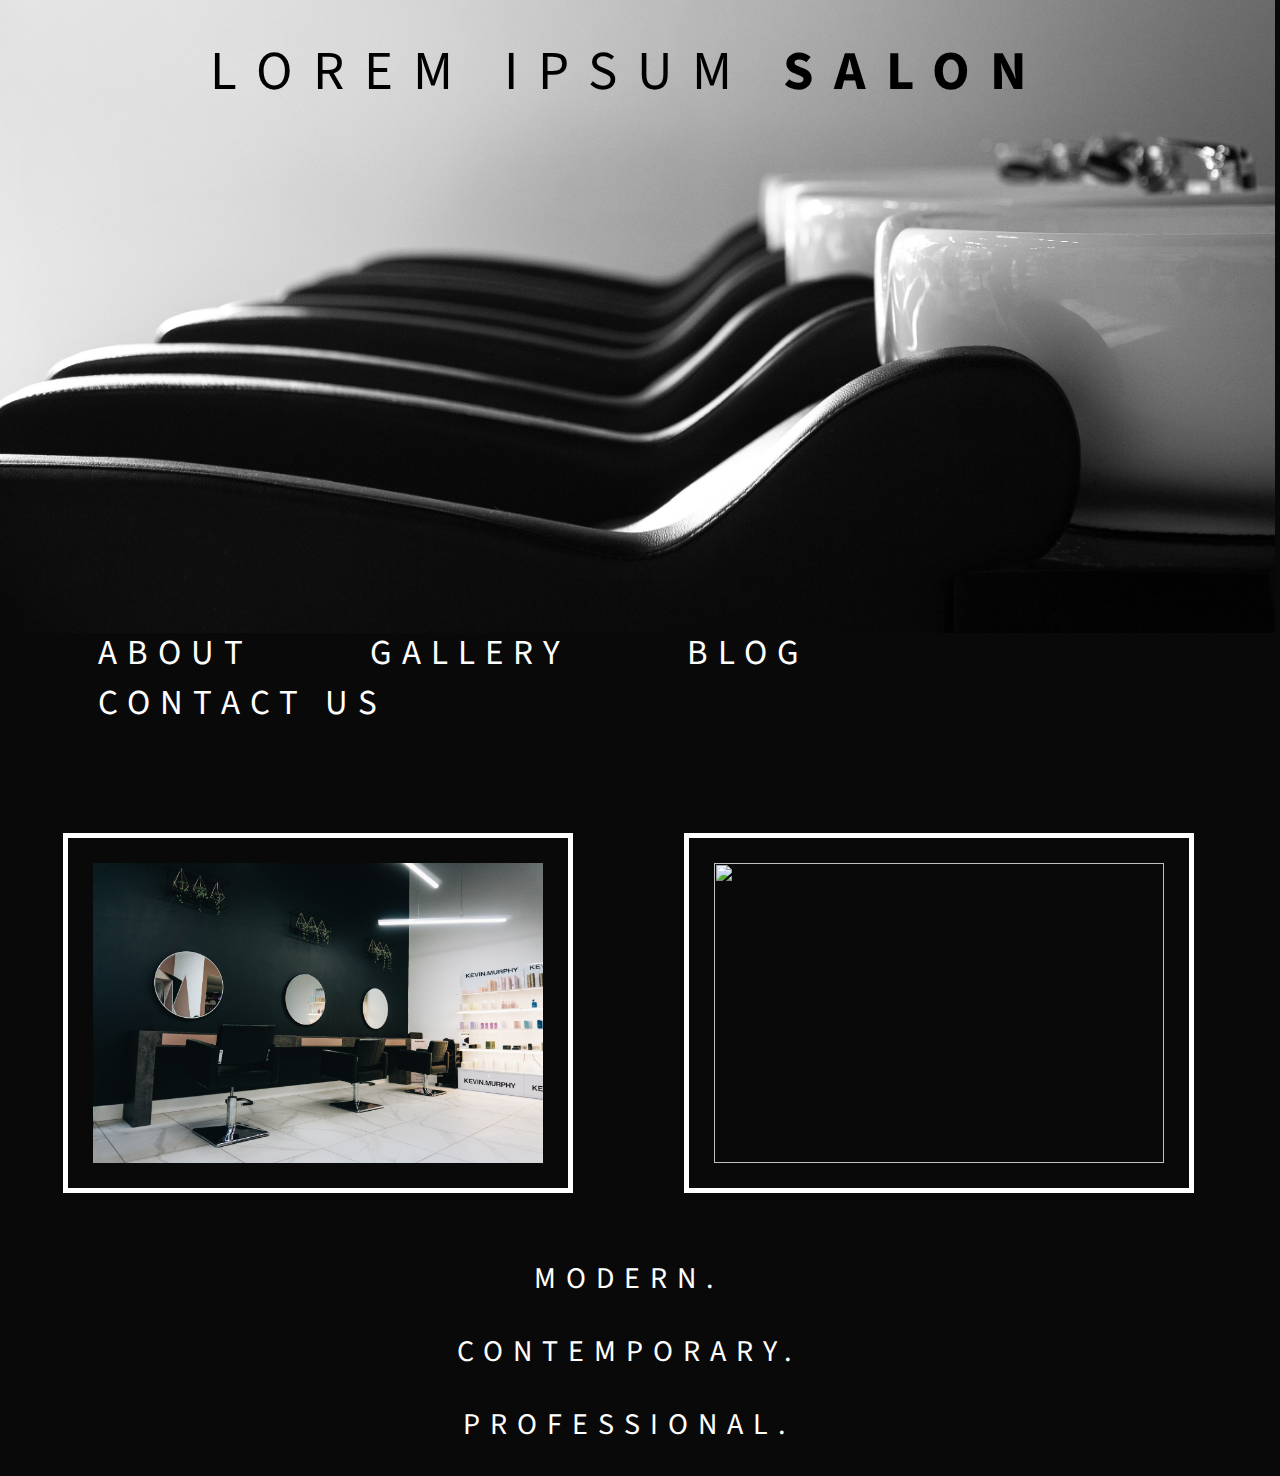
==== index.html @ a45717ce "started salon landing page" ====
<!DOCTYPE html>
<html lang="en">
<head>
    <meta charset="UTF-8">
    <meta http-equiv="X-UA-Compatible" content="IE=edge">
    <meta name="viewport" content="width=device-width, initial-scale=1.0">
    <link rel="stylesheet" href="style.css">
    <link href="https://fonts.googleapis.com/css2?family=Source+Sans+Pro:wght@200&display=swap" rel="stylesheet">
    <title>Document</title>
</head>
<body>
    <header>
        <div class="name">LOREM IPSUM <span>SALON</span></div>
    </header>

    <nav>
        <ul>
            <li><a href="#">ABOUT</a></li>
            <li><a href="#">GALLERY</a></li>
            <li><a href="#">BLOG</a></li>
            <li><a href="#">CONTACT US</a></li>
        </ul>
    </nav>

    <main>
        <div class="info">
            <img src="salon2.jpg" class="salon-inside">
            </div>
            <div class="info">
            <img src="salon1.jpg" class="salon-inside">
            </div>
    </main>

    <div class="tag-line">
    <p>MODERN.</p>
    <p>CONTEMPORARY.</p>
    <p>PROFESSIONAL.</p>
    </div>


</body>
</html>
---- style.css ----
body {
    width: fit-content;
    background-color: rgb(9, 9, 9);
}

header {
    background-image: url(salonheader2.jpg);
    background-size: cover;
    background-position: center;
    text-align: center;
    height: 650px;
    margin: -25px;
}

.name {
    font-family: 'Source Sans Pro', sans-serif;
    font-size: 55px;
    padding-top: 50px;
    letter-spacing: 20px;
}

span {
    font-weight: bolder;
}

nav {
    display: flex;
    align-items: center;
    justify-content: center;
    font-family: 'Source Sans Pro', sans-serif;
    font-size: 35px;
    letter-spacing: 10px;
    color: white;
    margin-top: -40px;
    margin-right: 30px;
  }
  
nav ul li {
    display: inline-block;
    margin: 0px 50px 0px 50px;
  }
  
nav ul li a {
    text-decoration: none;
    color: white;
  }
  
nav ul li a:hover {
    color: lightgrey;
  }

main {
    display: grid;
    grid-template-columns: 50% 50%;
    grid-template-rows: 100%;
    padding-bottom: 10px;
}

.info {
  margin: 100px 0px 50px 0px;
  text-align: center;
}

.salon-inside {
  width: 450px;
  height: 300px;
  outline: 5px solid white;
  outline-offset: 25px;
}

.tag-line {
  font-family: 'Source Sans Pro', sans-serif;
  font-size: 30px;
  letter-spacing: 10px;
  color: white;
  text-align: center;
}



@media (max-width: 991px) {
  main {
  grid-template-columns: 100%;
  grid-template-rows: 50% 50%;
  }
}

@media (min-width: 992px) {
  body {
    width: 97vw;
  }
  
  main {
  grid-template-columns: 50% 50%;
  grid-template-rows: 100%;
  }
}
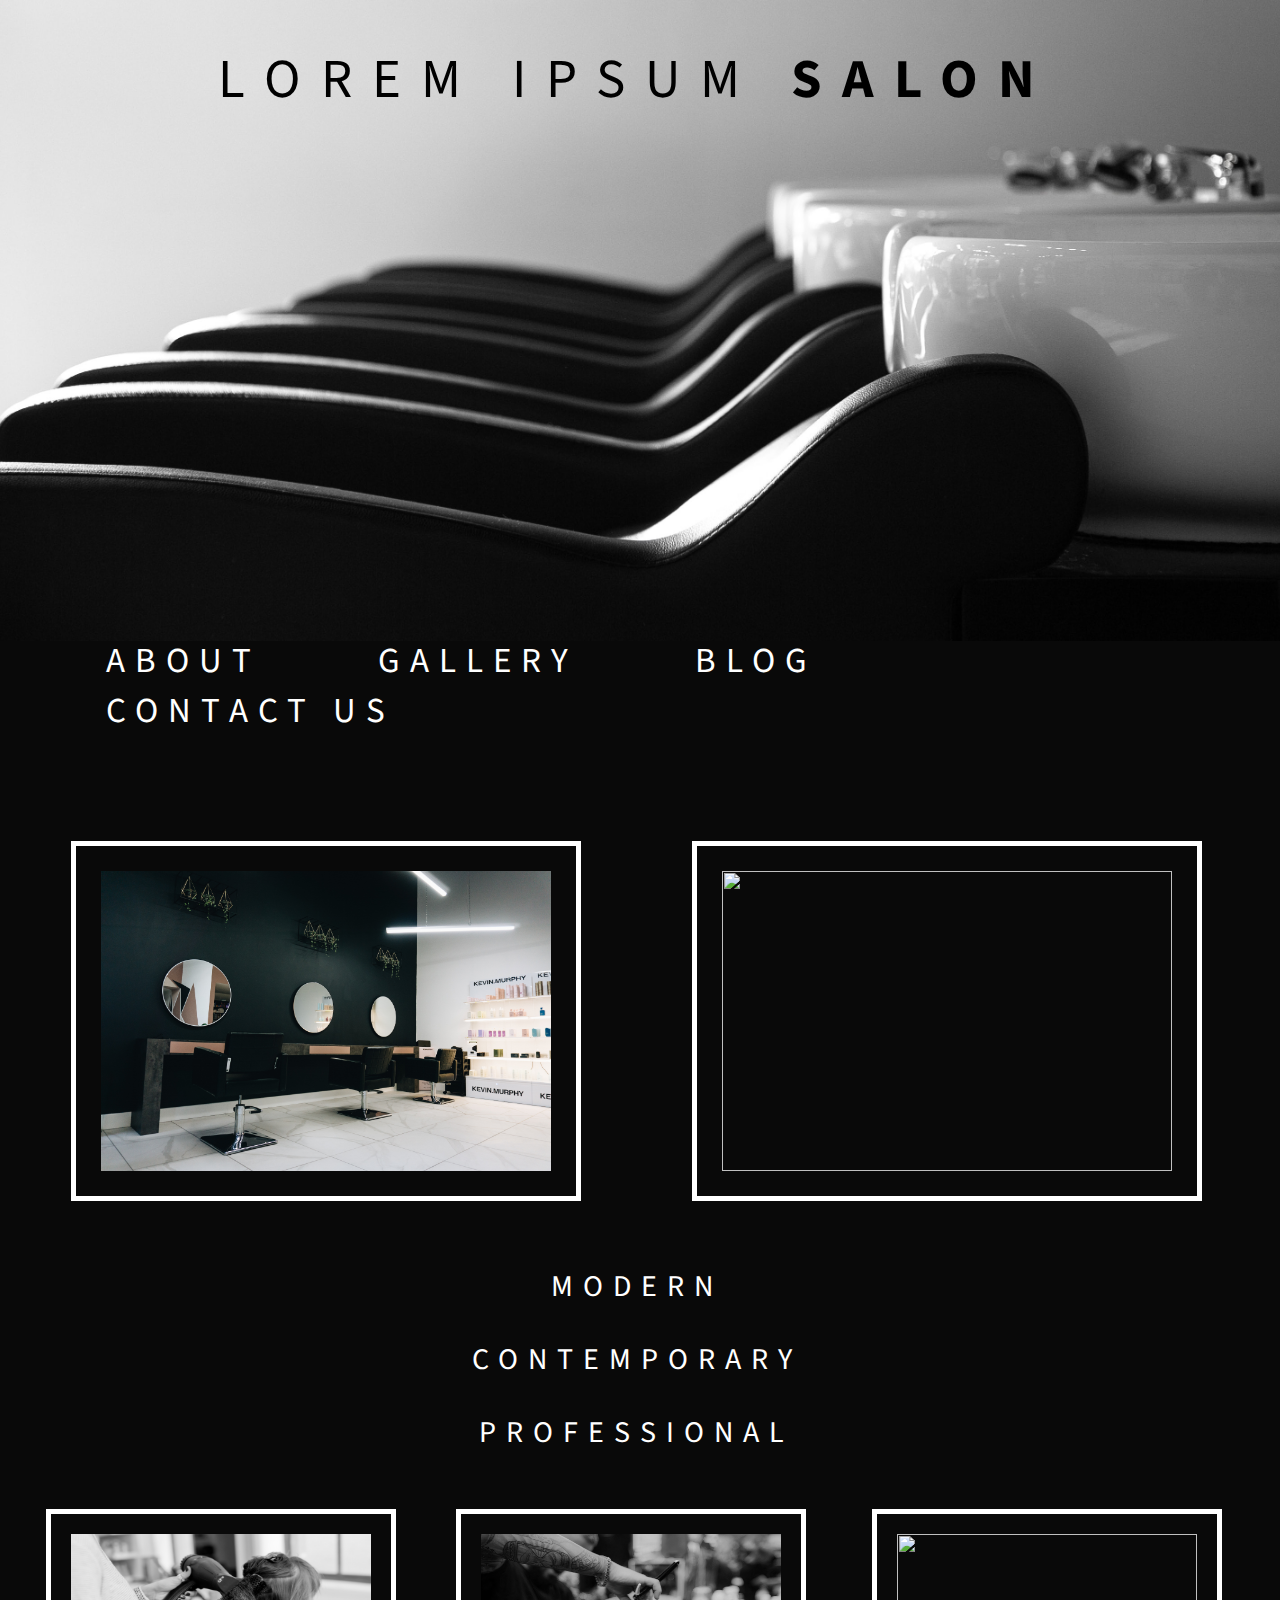
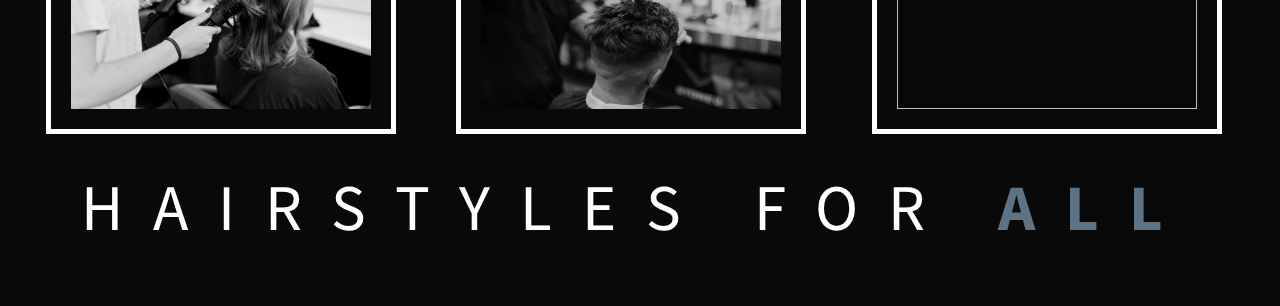
==== commit 951c5b64: "working on landing page responsiveness" ====
--- a/index.html
+++ b/index.html
@@ -32,9 +32,25 @@
     </main>
 
     <div class="tag-line">
-    <p>MODERN.</p>
-    <p>CONTEMPORARY.</p>
-    <p>PROFESSIONAL.</p>
+    <p>MODERN</p>
+    <p>CONTEMPORARY</p>
+    <p>PROFESSIONAL</p>
+    </div>
+
+    <section>
+        <div class="styles">
+            <img src="hairstyle3.jpg" class="salon-styles">
+            </div>
+        <div class="styles">
+            <img src="hairstyle1.jpg" class="salon-styles">
+            </div>
+        <div class="styles">
+            <img src="hairstyle2.jpg" class="salon-styles">
+            </div>
+    </section>
+
+    <div class="tag-line2">
+        HAIRSTYLES FOR <span>ALL</span>
     </div>
 
 
--- a/style.css
+++ b/style.css
@@ -1,6 +1,7 @@
 body {
     width: fit-content;
     background-color: rgb(9, 9, 9);
+    margin: 16px;
 }
 
 header {
@@ -76,13 +77,54 @@
   text-align: center;
 }
 
+section {
+  display: grid;
+  grid-template-columns: 33% 33% 34%;
+  grid-template-rows: 100%;
+  align-items: center;
+}
+
+.styles {
+  margin: 50px 20px 50px 20px;
+  text-align: center;
+}
+
+.salon-styles {
+  width: 300px;
+  height: 175px;
+  outline: 5px solid white;
+  outline-offset: 20px;
+}
+
+.tag-line2 {
+  font-family: 'Source Sans Pro', sans-serif;
+  font-size: 65px;
+  letter-spacing: 30px;
+  color: white;
+  text-align: center;
+  margin-bottom: 50px;
+}
+
+.tag-line2 span {
+  color: rgb(93, 115, 131);
+}
 
 
 @media (max-width: 991px) {
   main {
-  grid-template-columns: 100%;
-  grid-template-rows: 50% 50%;
+    grid-template-columns: 100%;
+    grid-template-rows: 50% 50%;
   }
+
+  body {
+    width: 97vw;
+  }
+
+  section {
+    grid-template-columns: 100%;
+    grid-template-rows: 33% 33% 1fr;
+    margin: 50px;
+    }
 }
 
 @media (min-width: 992px) {
@@ -91,7 +133,7 @@
   }
   
   main {
-  grid-template-columns: 50% 50%;
-  grid-template-rows: 100%;
+    grid-template-columns: 50% 50%;
+    grid-template-rows: 100%;
   }
 }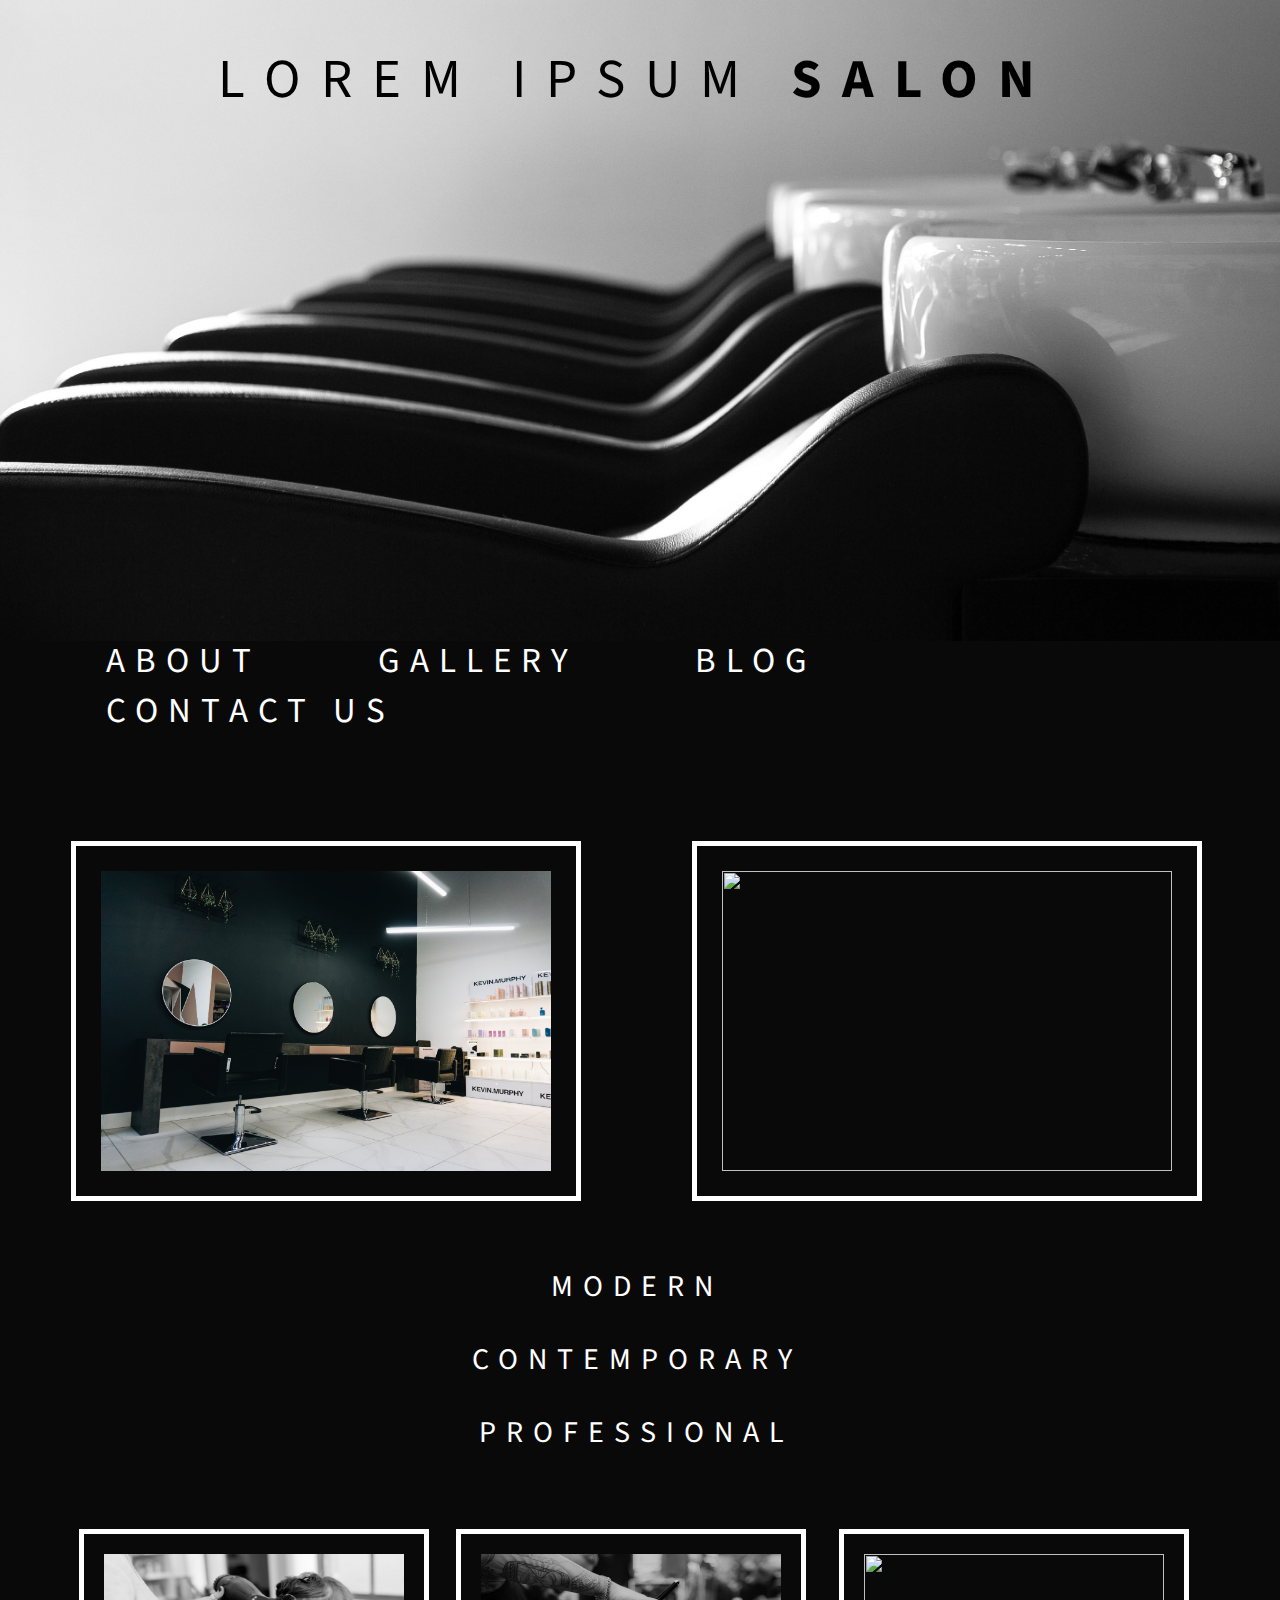
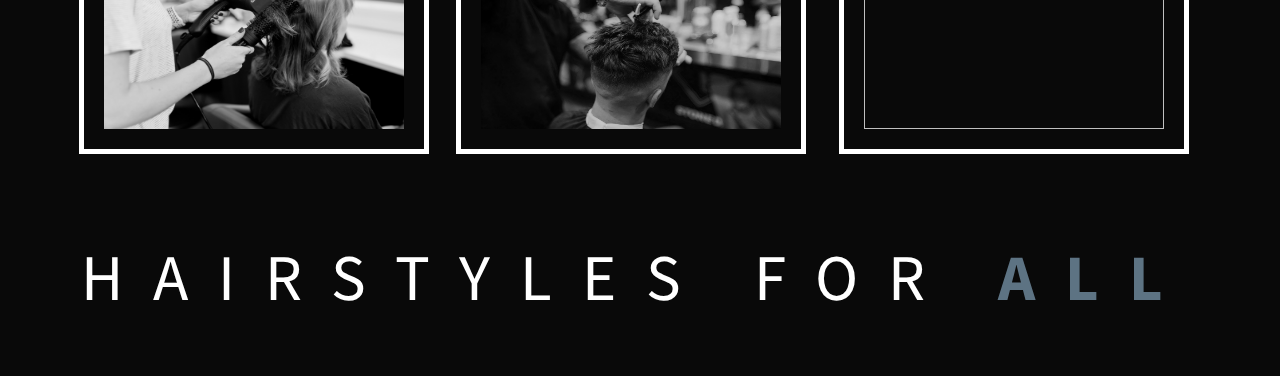
==== commit 429c7acc: "working on media queries" ====
--- a/index.html
+++ b/index.html
@@ -24,10 +24,10 @@
 
     <main>
         <div class="info">
-            <img src="salon2.jpg" class="salon-inside">
+            <img src="images/salon2.jpg" class="salon-inside">
             </div>
             <div class="info">
-            <img src="salon1.jpg" class="salon-inside">
+            <img src="images/salon1.jpg" class="salon-inside">
             </div>
     </main>
 
@@ -39,13 +39,13 @@
 
     <section>
         <div class="styles">
-            <img src="hairstyle3.jpg" class="salon-styles">
+            <img src="images/hairstyle3.jpg" class="salon-styles">
             </div>
         <div class="styles">
-            <img src="hairstyle1.jpg" class="salon-styles">
+            <img src="images/hairstyle1.jpg" class="salon-styles">
             </div>
         <div class="styles">
-            <img src="hairstyle2.jpg" class="salon-styles">
+            <img src="images/hairstyle2.jpg" class="salon-styles">
             </div>
     </section>
 
--- a/style.css
+++ b/style.css
@@ -5,7 +5,7 @@
 }
 
 header {
-    background-image: url(salonheader2.jpg);
+    background-image: url(images/salonheader2.jpg);
     background-size: cover;
     background-position: center;
     text-align: center;
@@ -110,7 +110,7 @@
 }
 
 
-@media (max-width: 991px) {
+@media (max-width: 767px) {
   main {
     grid-template-columns: 100%;
     grid-template-rows: 50% 50%;
@@ -124,7 +124,32 @@
     grid-template-columns: 100%;
     grid-template-rows: 33% 33% 1fr;
     margin: 50px;
-    }
+  }
+
+    .tag-line2 {
+      width: 100%;
+  }
+}
+
+@media (min-width: 768px) {
+  main {
+    grid-template-columns: 100%;
+    grid-template-rows: 50% 50%;
+  }
+
+  body {
+    width: 97vw;
+  }
+
+  section {
+    grid-template-columns: 100%;
+    grid-template-rows: 33% 33% 1fr;
+    margin: 50px;
+  }
+
+  .tag-line2 {
+      width: 100%;
+  }
 }
 
 @media (min-width: 992px) {
@@ -136,4 +161,21 @@
     grid-template-columns: 50% 50%;
     grid-template-rows: 100%;
   }
+}
+
+@media (min-width: 1200px) {
+  body {
+    width: 97vw;
+  }
+  
+  main {
+    grid-template-columns: 50% 50%;
+    grid-template-rows: 100%;
+  }
+
+  section {
+    grid-template-columns: 33% 33% 1fr;
+    grid-template-rows: 100%;
+    margin: 50px;
+  }
 }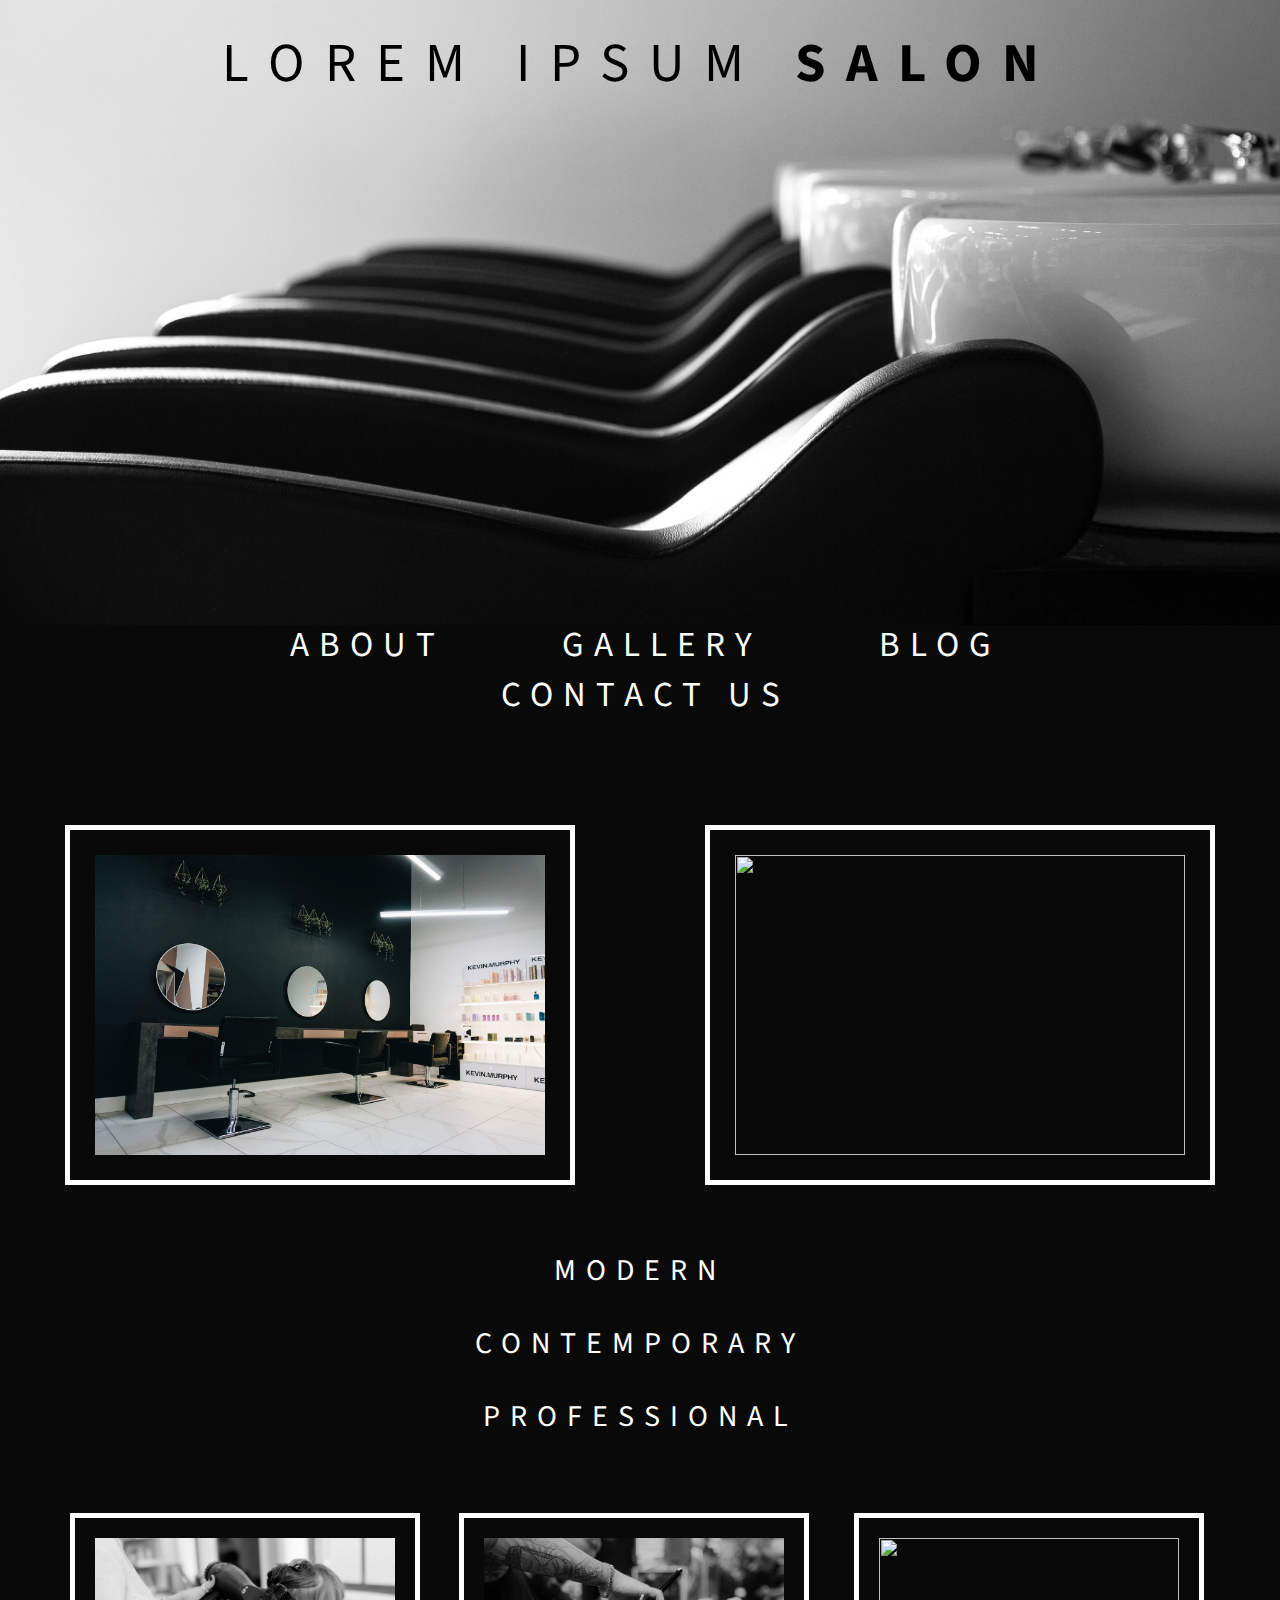
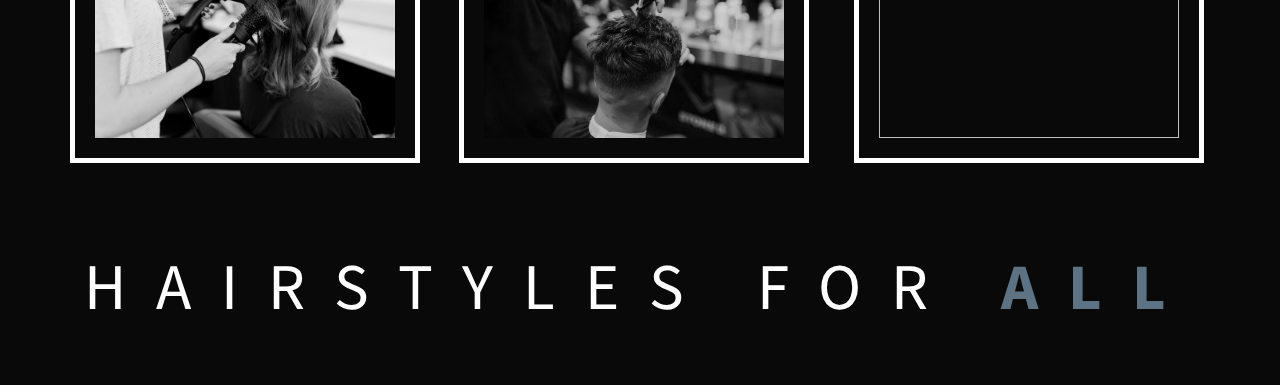
==== commit de6d283e: "added wrapper div to fix width issue" ====
--- a/index.html
+++ b/index.html
@@ -9,16 +9,17 @@
     <title>Document</title>
 </head>
 <body>
+    <div class="wrapper">
     <header>
         <div class="name">LOREM IPSUM <span>SALON</span></div>
     </header>
 
     <nav>
         <ul>
-            <li><a href="#">ABOUT</a></li>
-            <li><a href="#">GALLERY</a></li>
-            <li><a href="#">BLOG</a></li>
-            <li><a href="#">CONTACT US</a></li>
+            <li><a href="about/about.html">ABOUT</a></li>
+            <li><a href="gallery/gallery.html">GALLERY</a></li>
+            <li><a href="blog/blog.html">BLOG</a></li>
+            <li><a href="contact/contact.html">CONTACT US</a></li>
         </ul>
     </nav>
 
@@ -53,6 +54,6 @@
         HAIRSTYLES FOR <span>ALL</span>
     </div>
 
-
+</div>
 </body>
 </html>--- a/style.css
+++ b/style.css
@@ -1,7 +1,13 @@
 body {
-    width: fit-content;
+    width: 100%;
     background-color: rgb(9, 9, 9);
-    margin: 16px;
+    margin: 0;
+    padding: 0;
+}
+
+.wrapper {
+  overflow-x: hidden;
+  width: 100vw;
 }
 
 header {
@@ -91,7 +97,7 @@
 
 .salon-styles {
   width: 300px;
-  height: 175px;
+  height: 200px;
   outline: 5px solid white;
   outline-offset: 20px;
 }
@@ -120,14 +126,28 @@
     width: 97vw;
   }
 
+  nav {
+    text-align: center;
+  }
+
+  .salon-inside {
+    width: 250px;
+    height: auto;
+  }
+
   section {
     grid-template-columns: 100%;
     grid-template-rows: 33% 33% 1fr;
     margin: 50px;
   }
 
-    .tag-line2 {
-      width: 100%;
+  .salon-styles {
+    width: 200px;
+    height: auto;
+  }
+
+  .tag-line2 {
+    font-size: 15px;
   }
 }
 
@@ -135,6 +155,10 @@
   main {
     grid-template-columns: 100%;
     grid-template-rows: 50% 50%;
+  }
+
+  nav {
+    text-align: center;
   }
 
   body {
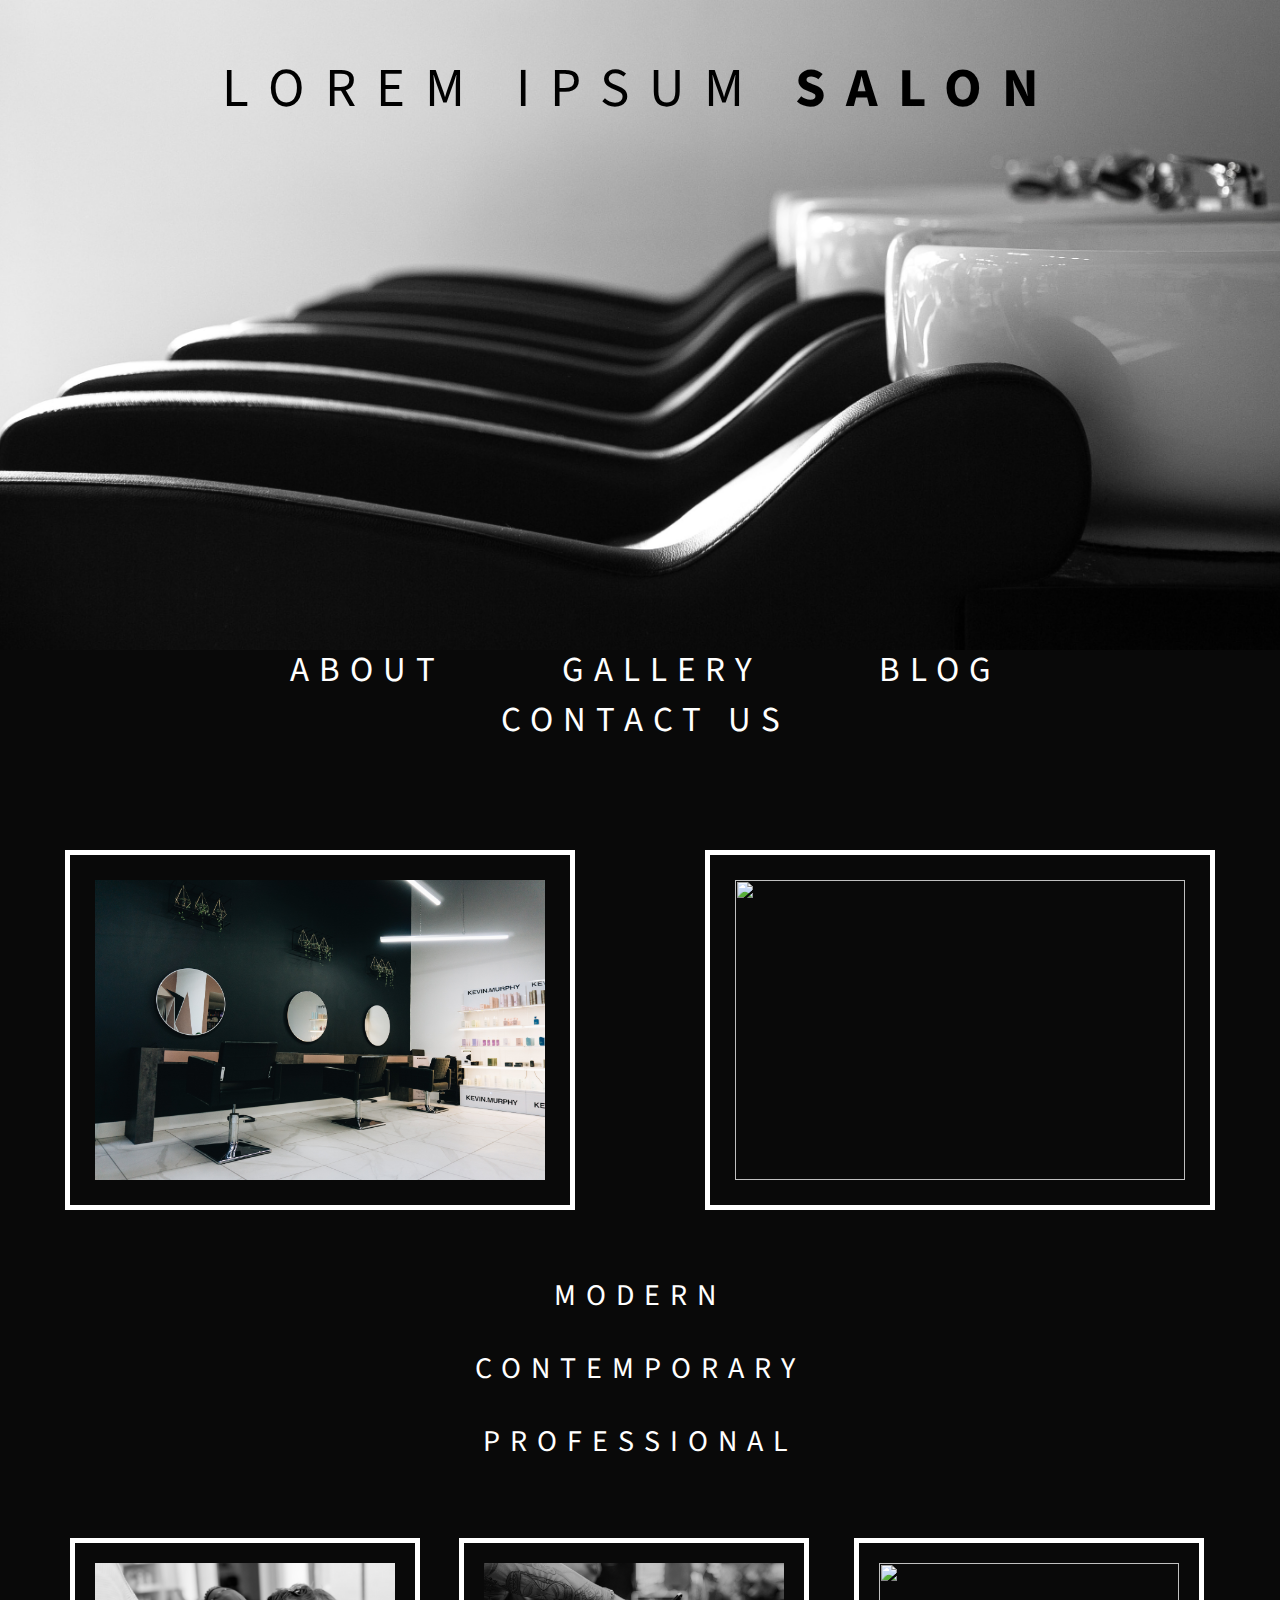
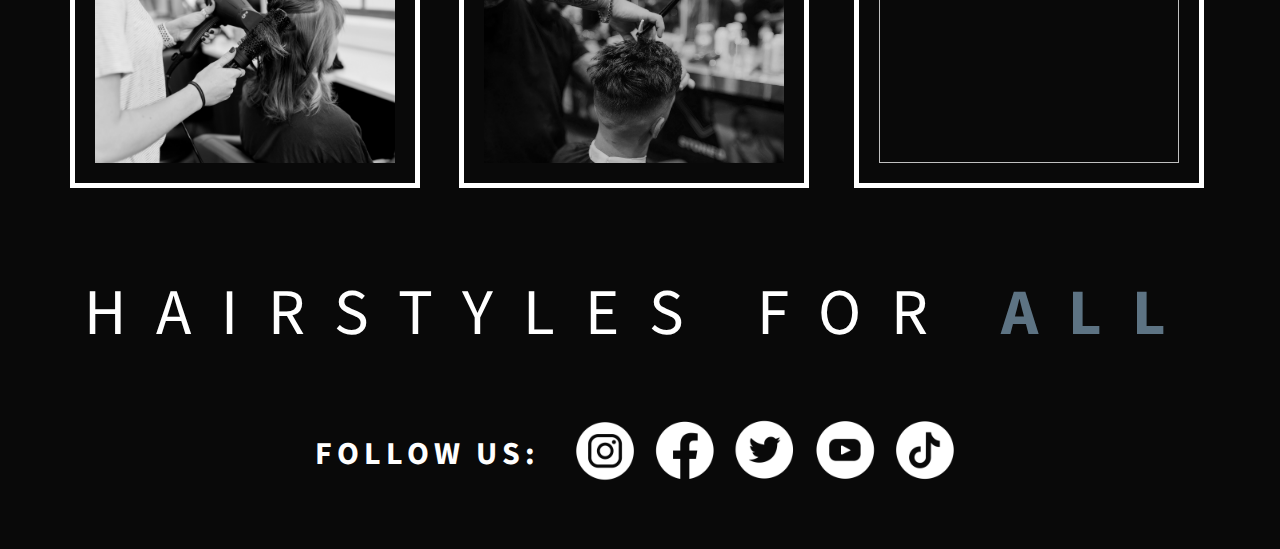
==== commit b41af454: "started footer sections" ====
--- a/index.html
+++ b/index.html
@@ -54,6 +54,27 @@
         HAIRSTYLES FOR <span>ALL</span>
     </div>
 
+    <footer>
+        <div class="follow">
+            <h1>FOLLOW US:</h1>
+        </div>
+        <div class ="socials">
+            <a href="https://www.instagram.com/" target="blank"><img src="images/iglogo.png" class="socials-logo"></a>
+        </div>
+        <div class ="socials">
+            <a href="https://www.facebook.com/" target="blank"><img src="images/fblogo.png" class="socials-logo"></a>
+        </div>
+        <div class ="socials">
+            <a href="https://www.twitter.com/" target="blank"><img src="images/twitterlogo.png" class="socials-logo"></a>
+        </div>
+        <div class ="socials">
+            <a href="https://www.youtube.com/" target="blank"><img src="images/youtubelogo.png" class="socials-logo"></a>
+        </div>
+        <div class ="socials">
+            <a href="https://www.tiktok.com/" target="blank"><img src="images/tiktoklogo.png" class="socials-logo"></a>
+        </div>
+    </footer>
+
 </div>
 </body>
 </html>--- a/style.css
+++ b/style.css
@@ -16,7 +16,6 @@
     background-position: center;
     text-align: center;
     height: 650px;
-    margin: -25px;
 }
 
 .name {
@@ -115,6 +114,26 @@
   color: rgb(93, 115, 131);
 }
 
+footer {
+  display: flex;
+  justify-content: center;
+  margin: 30px 0px 50px 0px;
+}
+
+.socials-logo {
+  width: 80px;
+}
+
+.follow {
+  margin-right: 25px;
+}
+
+h1 {
+  color: white;
+  font-family: 'Source Sans Pro', sans-serif;
+  letter-spacing: 5px;
+}
+
 
 @media (max-width: 767px) {
   main {
@@ -123,7 +142,7 @@
   }
 
   body {
-    width: 97vw;
+    width: 100vw;
   }
 
   nav {
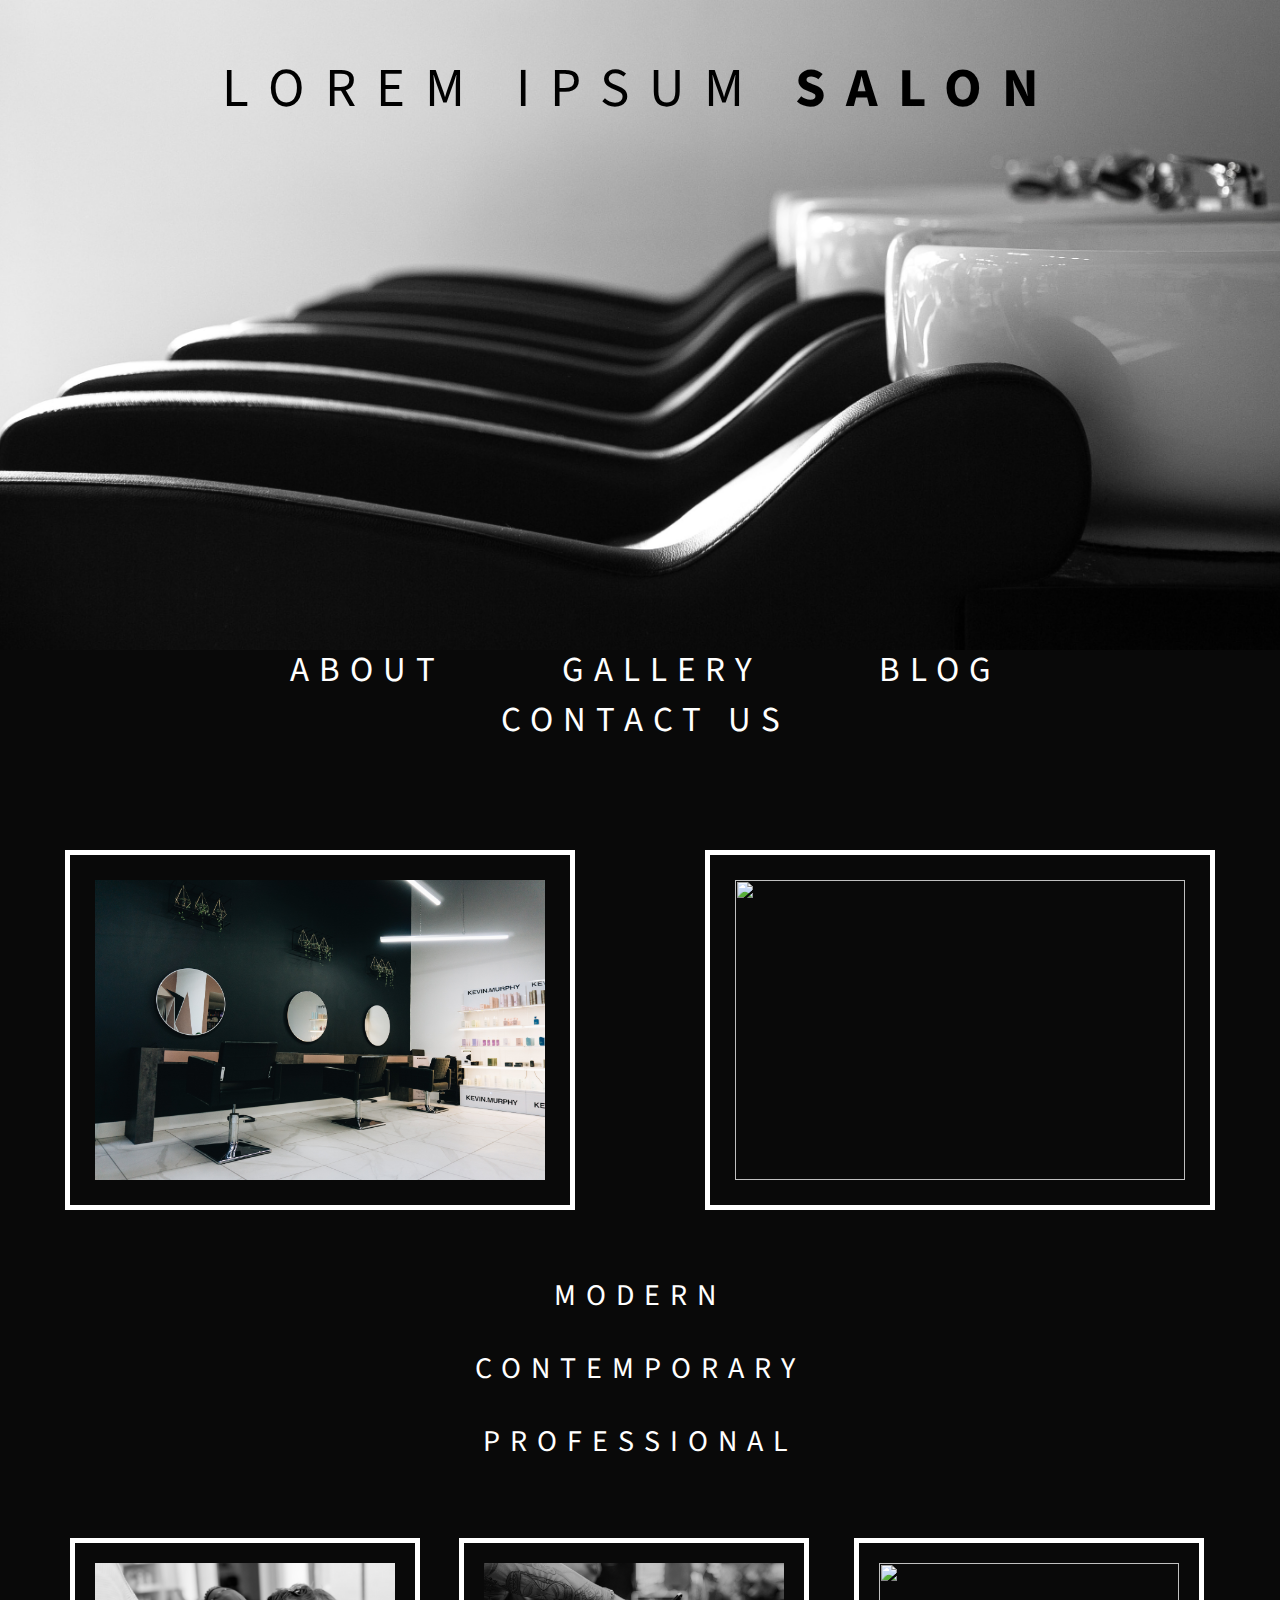
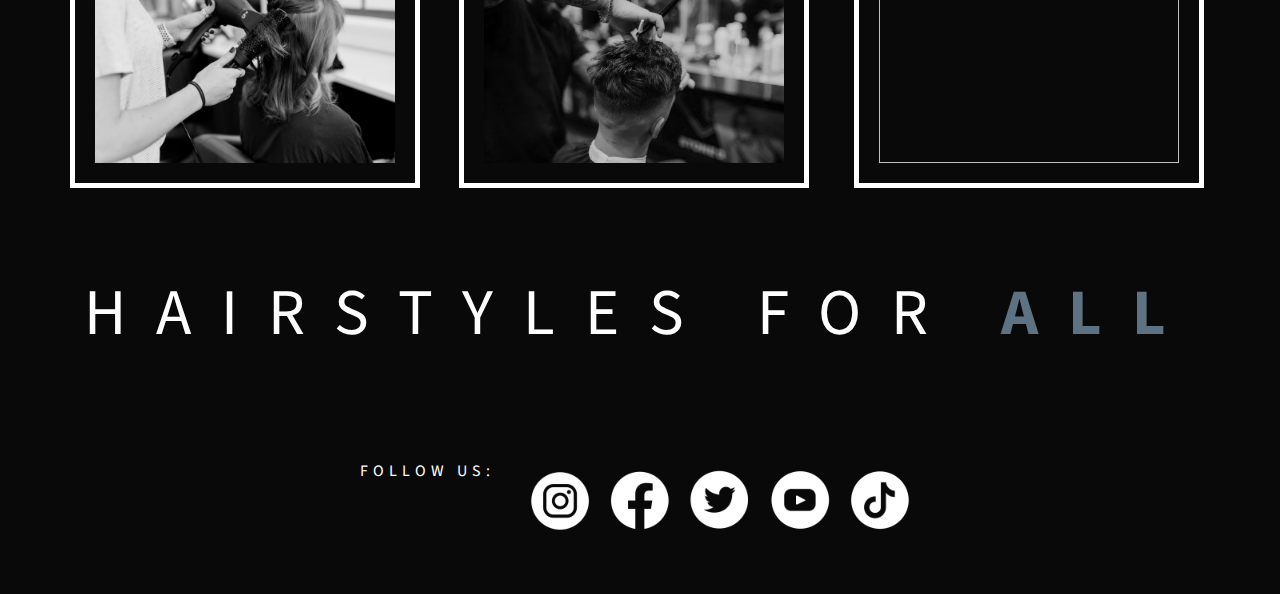
==== commit 4ebc0fe4: "fixing footer" ====
--- a/index.html
+++ b/index.html
@@ -56,7 +56,7 @@
 
     <footer>
         <div class="follow">
-            <h1>FOLLOW US:</h1>
+            FOLLOW US:
         </div>
         <div class ="socials">
             <a href="https://www.instagram.com/" target="blank"><img src="images/iglogo.png" class="socials-logo"></a>
--- a/style.css
+++ b/style.css
@@ -117,7 +117,7 @@
 footer {
   display: flex;
   justify-content: center;
-  margin: 30px 0px 50px 0px;
+  margin: 100px 0px 50px 0px;
 }
 
 .socials-logo {
@@ -126,9 +126,6 @@
 
 .follow {
   margin-right: 25px;
-}
-
-h1 {
   color: white;
   font-family: 'Source Sans Pro', sans-serif;
   letter-spacing: 5px;
